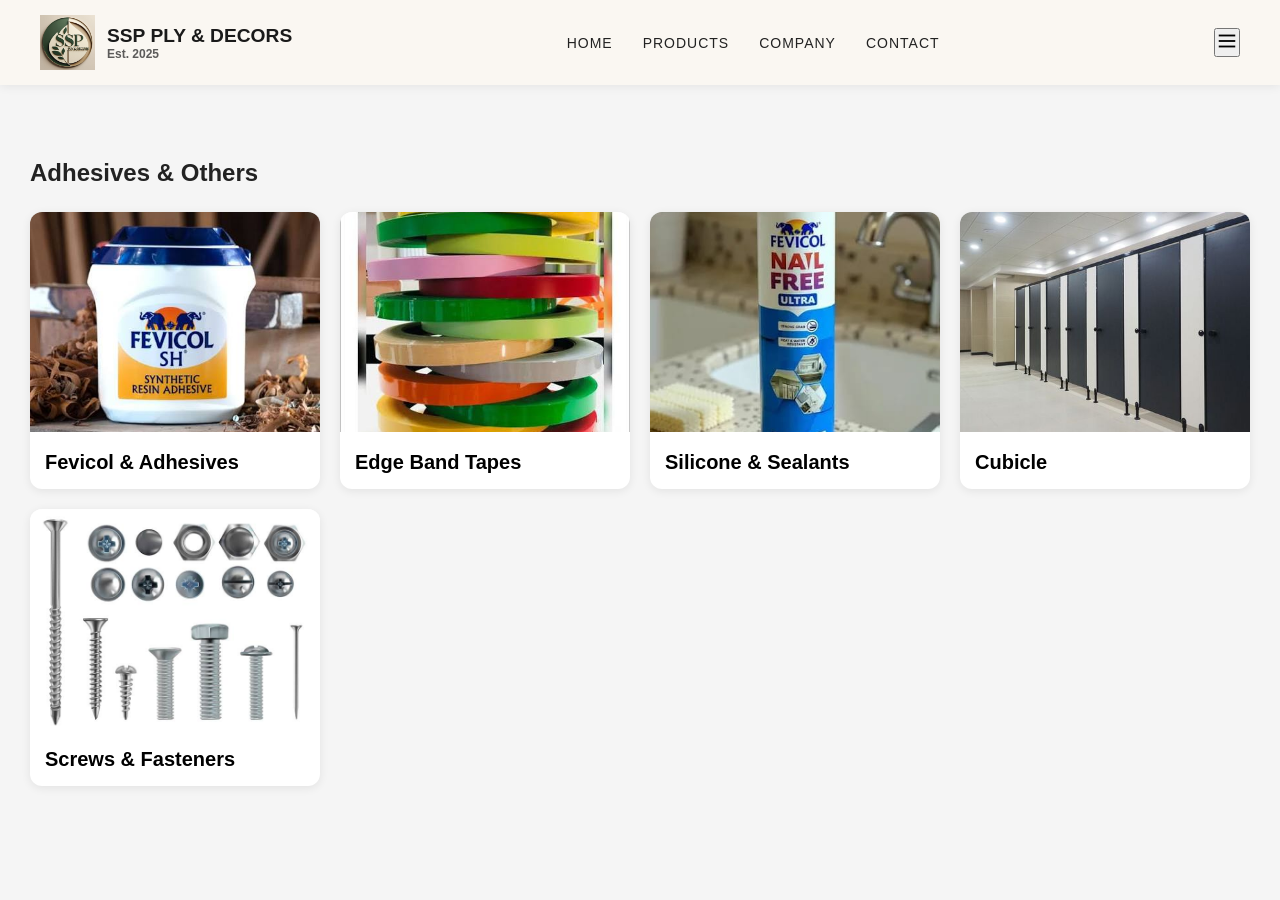
==== Adhesives & Accessories.html @ 52e03746 "Add files via upload" ====
<!DOCTYPE html>
<html lang="en">
<head>
<meta charset="UTF-8">
<meta name="viewport" content="width=device-width, initial-scale=1.0">
<title>Adhesives & Others - SSP PLY & DECORS</title>

<style>

*{
    margin:0;
    padding:0;
    box-sizing:border-box;
}

body{
    font-family:Arial, sans-serif;
    background:#f5f5f5;
}

/* Main Layout */
.plywood-page{
    display:flex;
    gap:25px;
    padding:30px;
    max-width:1400px;
    margin:auto;
}

/* Sidebar */
.sidebar{
    width:280px;
    background:#fff;
    padding:25px;
    border-radius:12px;
    box-shadow:0 2px 10px rgba(0,0,0,0.08);
    height:fit-content;
}

.sidebar h2{
    margin-bottom:20px;
    color:#222;
}

.category-list{
    list-style:none;
}

.category-list li{
    margin-bottom:15px;
}

.category-list a{
    text-decoration:none;
    color:#333;
    font-size:16px;
    transition:0.3s;
}

.category-list a:hover{
    color:#e63946;
    padding-left:5px;
}

/* Product Section */
.products-area{
    flex:1;
}

.products-area h1{
    margin-bottom:25px;
    color:#222;
}

/* Product Grid */
.product-grid{
    display:grid;
    grid-template-columns:repeat(4,1fr);
    gap:20px;
}

/* Product Card */
.product-card{
    background:#fff;
    border-radius:12px;
    overflow:hidden;
    box-shadow:0 2px 10px rgba(0,0,0,0.08);
    transition:0.3s;
}

.product-card:hover{
    transform:translateY(-5px);
}

.product-card img{
    width:100%;
    height:220px;
    object-fit:cover;
}

.product-info{
    padding:15px;
}

.product-info h3{
    margin-bottom:0px;
    font-size:20px;
}

.price{
    color:#e63946;
    font-size:22px;
    font-weight:bold;
}

/* Responsive */
@media(max-width:1100px){

    .product-grid{
        grid-template-columns:repeat(2,1fr);
    }
}

@media(max-width:768px){

    .plywood-page{
        flex-direction:column;
    }

    .sidebar{
        width:100%;
    }

    .product-grid{
        grid-template-columns:1fr;
    }
}
/* HEADER */

.container{
    max-width:1360px;
    margin:0 auto;
    padding:0 40px;
}

#header{
    position:fixed;
    top:0;
    left:0;
    width:100%;
    z-index:1000;
    background:#faf7f2;
    box-shadow:0 1px 10px rgba(0,0,0,.08);
    padding:15px 0;
}

.header-inner{
    display:flex;
    justify-content:space-between;
    align-items:center;
}

.logo{
    display:flex;
    align-items:center;
    gap:12px;
    text-decoration:none;
    color:#1a1a1a;
}

.logo-img{
    width:55px;
    height:55px;
    object-fit:contain;
}

.logo-text{
    display:flex;
    flex-direction:column;
    font-size:1.2rem;
    font-weight:700;
}

.logo-text span{
    font-size:.75rem;
    opacity:.7;
}

#header nav{
    display:flex;
    gap:30px;
}

#header nav a{
    text-decoration:none;
    color:#222;
    font-size:14px;
    text-transform:uppercase;
    letter-spacing:1px;
    font-weight:500;
}

#header nav a:hover{
    color:#c27a45;
}

/* Push page below fixed header */
.plywood-page{
    display:flex;
    gap:25px;
    padding:30px;
    max-width:1400px;
    margin:110px auto 30px;
}
@media (max-width: 768px) {

    #header nav {
        display: none;
    }

    .header-icons {
        display: flex;
        align-items: center;
    }

    .hamburger {
        display: block;
        background: none;
        border: none;
        cursor: pointer;
    }

    .header-inner {
        justify-content: space-between;
    }

    .logo-img {
        width: 45px;
        height: 45px;
    }

    .logo-text {
        font-size: 14px;
        line-height: 1.1;
    }

    .logo-text span {
        font-size: 11px;
    }

    .container {
        padding: 0 15px;
    }
}
.image-popup{
    position:fixed;
    inset:0;
    background:rgba(0,0,0,.95);
    display:none;
    justify-content:center;
    align-items:center;
    z-index:9999;
}

.image-popup.active{
    display:flex;
}

.image-popup img{
    max-width:90%;
    max-height:90vh;
    border-radius:15px;
    box-shadow:0 20px 60px rgba(0,0,0,.5);
}

.close-popup{
    position:absolute;
    top:30px;
    right:40px;
    color:white;
    font-size:45px;
    cursor:pointer;
}
.product-card{
    cursor:pointer;
}

.product-card img{
    transition:.4s;
}

.product-card:hover img{
    transform:scale(1.05);
}

</style>
</head>
<div class="image-popup" id="imagePopup">
    <span class="close-popup">&times;</span>
    <img id="popupImage" src="">
</div>
<body>
<!-- MOBILE NAV OVERLAY -->
<div class="mobile-nav-overlay" id="mobileNav">
  <button class="mobile-close" id="mobileClose">✕</button>
  <a href="index.html">Home</a>
  <a href="products.html">Products</a>
  <a href="company.html">Company</a>
  <a href="contact.html">Shop on Call</a>
</div>

<!-- ─── HEADER ─── -->
<header id="header">
  <div class="container">
    <div class="header-inner">

      <a href="#" class="logo serif">
        <img src="images/ssp-logo.jpg" alt="SSP Ply & Decors Logo" class="logo-img">
        <div class="logo-text">
          SSP PLY & DECORS
          <span>Est. 2025</span>
        </div>
      </a>

      <nav>
        <a href="index.html">Home</a>
        <a href="products.html">Products</a>
        <a href="company.html">Company</a>
        <a href="contact.html">Contact</a>
      </nav>
      <div class="header-icons">
        <button class="hamburger" id="hamburger">
          <svg width="22" height="22" fill="none" stroke="currentColor" stroke-width="2" viewBox="0 0 24 24"><line x1="3" y1="6" x2="21" y2="6"/><line x1="3" y1="12" x2="21" y2="12"/><line x1="3" y1="18" x2="21" y2="18"/></svg>
        </button>
      </div>
    </div>
  </div>
</header>
<section class="plywood-page">

    

    <!-- Products -->
    <div class="products-area">

        <h1>Adhesives & Others</h1>

        <div class="product-grid">

            <div class="product-card">
                <img src="images/Fevicol & Adhesives.jpg" alt="Fevicol & Adhesives">
                <div class="product-info">
                    <h3>Fevicol & Adhesives</h3>
                </div>
            </div>

            <div class="product-card">
                <img src="images/Edge Band Tapes.jpg" alt="Edge Band Tapes">
                <div class="product-info">
                    <h3>Edge Band Tapes</h3>
                </div>
            </div>

            <div class="product-card">
                <img src="images/Silicone & Sealants.jpg" alt="Silicone & Sealants">
                <div class="product-info">
                    <h3>Silicone & Sealants</h3>
                </div>
            </div>

            <div class="product-card">
                <img src="images/Cubicle.jpg" alt="Cubicle">
                <div class="product-info">
                    <h3>Cubicle</h3>
                </div>
            </div>

            <div class="product-card">
                <img src="images/Screws & Fasteners.jpg" alt="Screws & Fasteners">
                <div class="product-info">
                    <h3>Screws & Fasteners</h3>
                </div>
            </div>

        </div>

    </div>

</section>
<script>

const cards = document.querySelectorAll(".product-card img");
const popup = document.getElementById("imagePopup");
const popupImg = document.getElementById("popupImage");
const closeBtn = document.querySelector(".close-popup");

cards.forEach(img=>{

    img.addEventListener("click",()=>{

        popup.classList.add("active");

        popupImg.src = img.src;

    });

});

closeBtn.addEventListener("click",()=>{

    popup.classList.remove("active");

});

popup.addEventListener("click",(e)=>{

    if(e.target===popup){

        popup.classList.remove("active");

    }

});

</script>
</body>
</html>
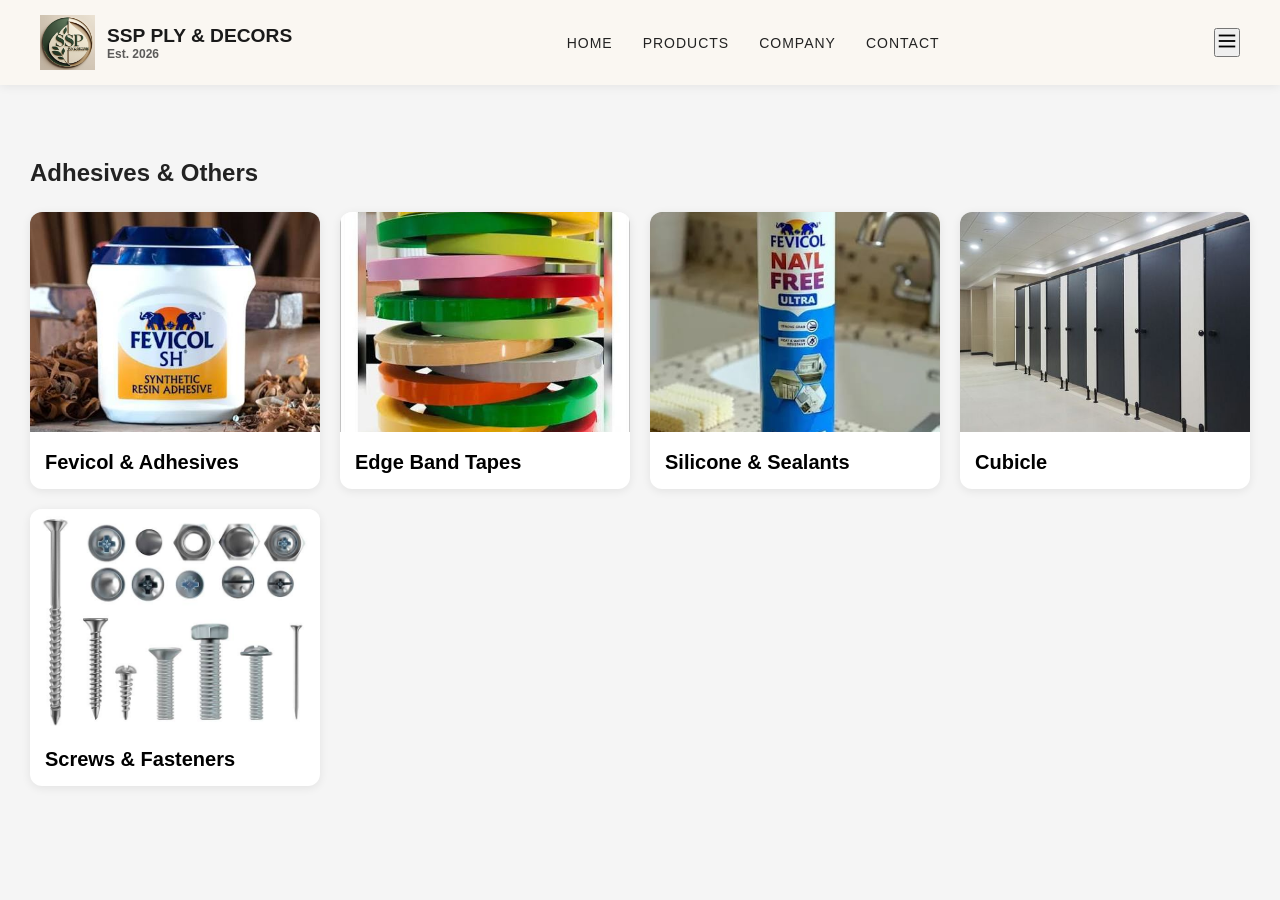
==== commit bd1c3e1e: "Update Adhesives & Accessories.html" ====
--- a/Adhesives & Accessories.html
+++ b/Adhesives & Accessories.html
@@ -318,7 +318,7 @@
         <img src="images/ssp-logo.jpg" alt="SSP Ply & Decors Logo" class="logo-img">
         <div class="logo-text">
           SSP PLY & DECORS
-          <span>Est. 2025</span>
+          <span>Est. 2026</span>
         </div>
       </a>
 
@@ -424,4 +424,4 @@
 
 </script>
 </body>
-</html>+</html>
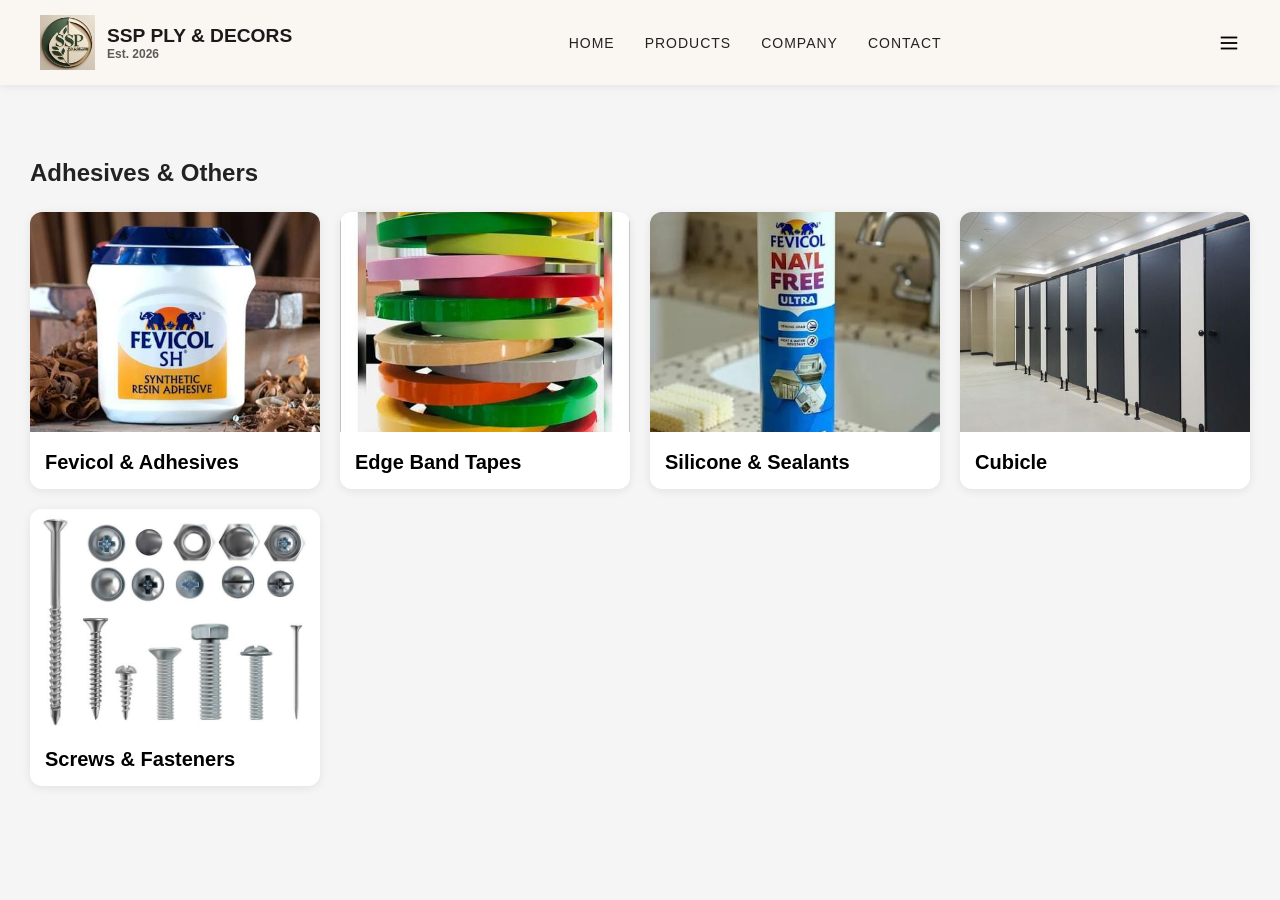
==== commit 89344e36: "Update Adhesives & Accessories.html" ====
--- a/Adhesives & Accessories.html
+++ b/Adhesives & Accessories.html
@@ -291,6 +291,60 @@
 
 .product-card:hover img{
     transform:scale(1.05);
+}
+
+    /* Hamburger Button */
+.hamburger{
+    background:none;
+    border:none;
+    cursor:pointer;
+    display:flex;
+    align-items:center;
+    justify-content:center;
+}
+
+/* Mobile Menu */
+.mobile-menu{
+    position:fixed;
+    top:80px;
+    right:-100%;
+    width:250px;
+    height:auto;
+    background:#fff;
+    box-shadow:0 10px 30px rgba(0,0,0,.15);
+    border-radius:15px;
+    padding:20px;
+    z-index:9999;
+    transition:.3s ease;
+}
+
+.mobile-menu.active{
+    right:15px;
+}
+
+.mobile-menu a{
+    display:block;
+    padding:15px 10px;
+    text-decoration:none;
+    color:#222;
+    font-size:16px;
+    font-weight:600;
+    border-bottom:1px solid #eee;
+}
+
+.mobile-menu a:last-child{
+    border-bottom:none;
+}
+
+.mobile-menu a:hover{
+    color:#c27a45;
+}
+
+/* Desktop */
+@media(min-width:769px){
+    .mobile-menu{
+        display:none;
+    }
 }
 
 </style>
@@ -336,6 +390,15 @@
     </div>
   </div>
 </header>
+
+    <!-- Mobile Menu -->
+<div class="mobile-menu" id="mobileMenu">
+    <a href="index.html">Home</a>
+    <a href="products.html">Products</a>
+    <a href="company.html">Company</a>
+    <a href="contact.html">Contact</a>
+</div>
+    
 <section class="plywood-page">
 
     
@@ -422,6 +485,22 @@
 
 });
 
+const hamburger = document.getElementById("hamburger");
+const mobileMenu = document.getElementById("mobileMenu");
+
+hamburger.addEventListener("click", () => {
+    mobileMenu.classList.toggle("active");
+});
+
+document.addEventListener("click", (e) => {
+    if (
+        !mobileMenu.contains(e.target) &&
+        !hamburger.contains(e.target)
+    ) {
+        mobileMenu.classList.remove("active");
+    }
+});
+
 </script>
 </body>
 </html>
